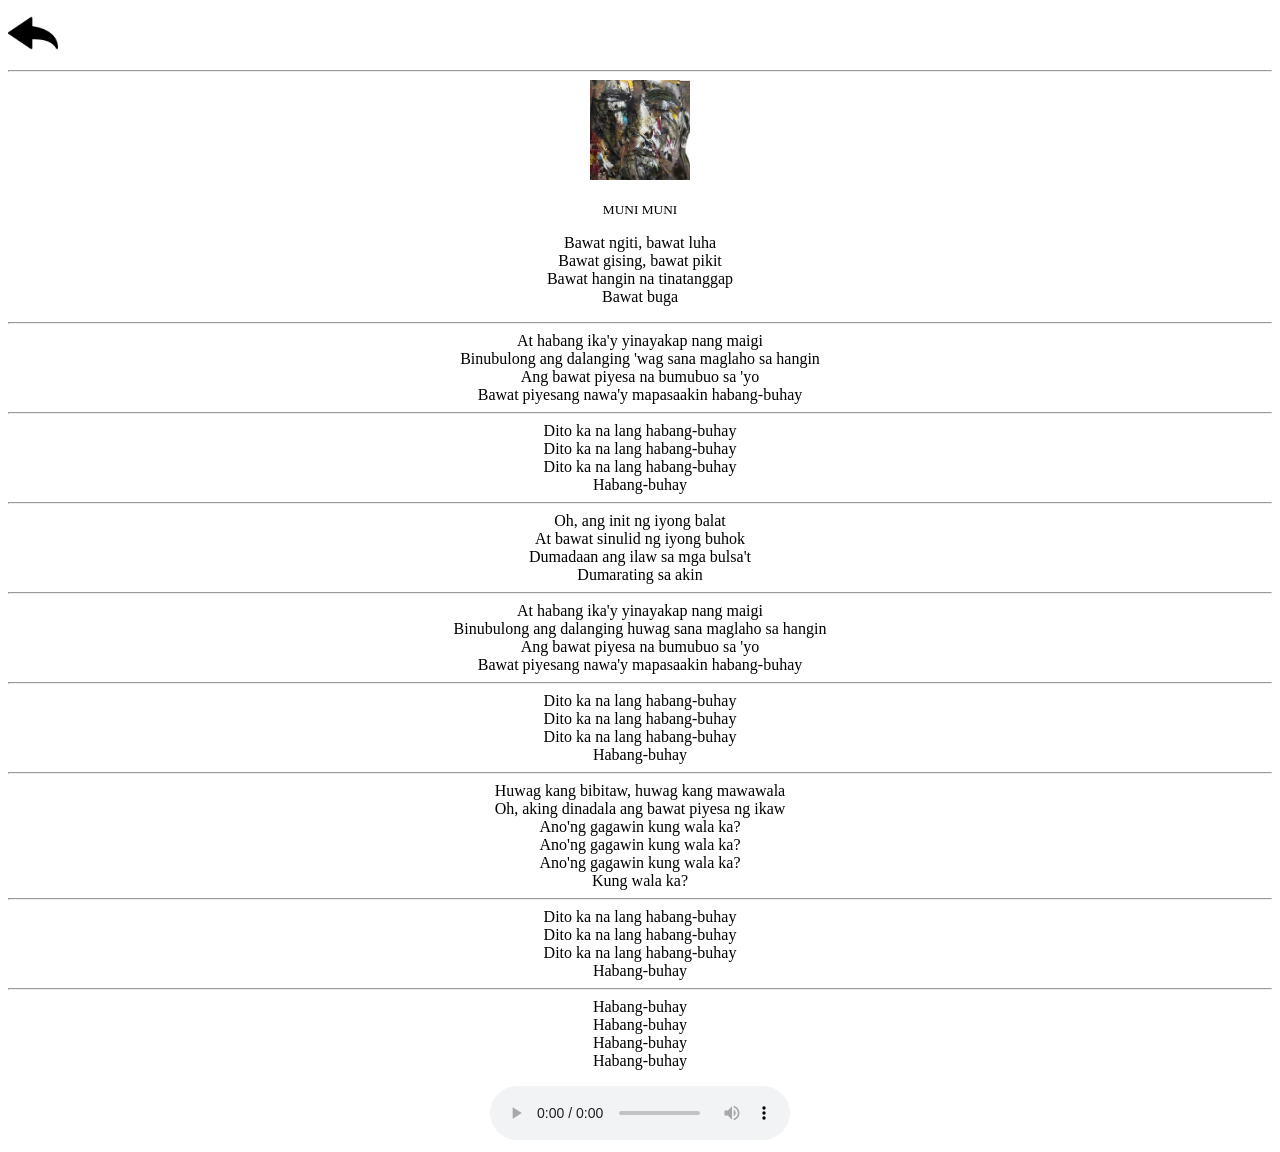
==== bwt.html @ 25f52edd "Add files via upload" ====
<!doctype html>
<a href = "porject itec.html"><img src="back.png" alt="Back" width="50px"></a>
<hr>
<center><img src="bawat.jpg" width="100px"></center>
<center><p><small>MUNI MUNI</small></p></center>
<center><p>Bawat ngiti, bawat luha<br>
Bawat gising, bawat pikit<br>
Bawat hangin na tinatanggap<br>
Bawat buga
<hr>
At habang ika'y yinayakap nang maigi<br>
Binubulong ang dalanging 'wag sana maglaho sa hangin<br>
Ang bawat piyesa na bumubuo sa 'yo<br>
Bawat piyesang nawa'y mapasaakin habang-buhay
<hr>
Dito ka na lang habang-buhay<br>
Dito ka na lang habang-buhay<br>
Dito ka na lang habang-buhay<br>
Habang-buhay
<HR>
Oh, ang init ng iyong balat<br>
At bawat sinulid ng iyong buhok<br>
Dumadaan ang ilaw sa mga bulsa't<br>
Dumarating sa akin
<hr>
At habang ika'y yinayakap nang maigi<br>
Binubulong ang dalanging huwag sana maglaho sa hangin<br>
Ang bawat piyesa na bumubuo sa 'yo<br>
Bawat piyesang nawa'y mapasaakin habang-buhay
<hr>
Dito ka na lang habang-buhay<br>
Dito ka na lang habang-buhay<br>
Dito ka na lang habang-buhay<br>
Habang-buhay
<hr>
Huwag kang bibitaw, huwag kang mawawala<br>
Oh, aking dinadala ang bawat piyesa ng ikaw<br>
Ano'ng gagawin kung wala ka?<br>
Ano'ng gagawin kung wala ka?<br>
Ano'ng gagawin kung wala ka?<br>
Kung wala ka?
<hr>
Dito ka na lang habang-buhay<br>
Dito ka na lang habang-buhay<br>
Dito ka na lang habang-buhay<br>
Habang-buhay
<hr>
Habang-buhay<br>
Habang-buhay<br>
Habang-buhay<br>
Habang-buhay</p></center>

<center><audio controls>
  <source src="Munimuni - Bawat Piyesa (Official Lyric Video) [0E8B6yl4I5I].mp3" type="audio/mpeg">
  Your browser does not support the audio element.
</audio></center>

</html>
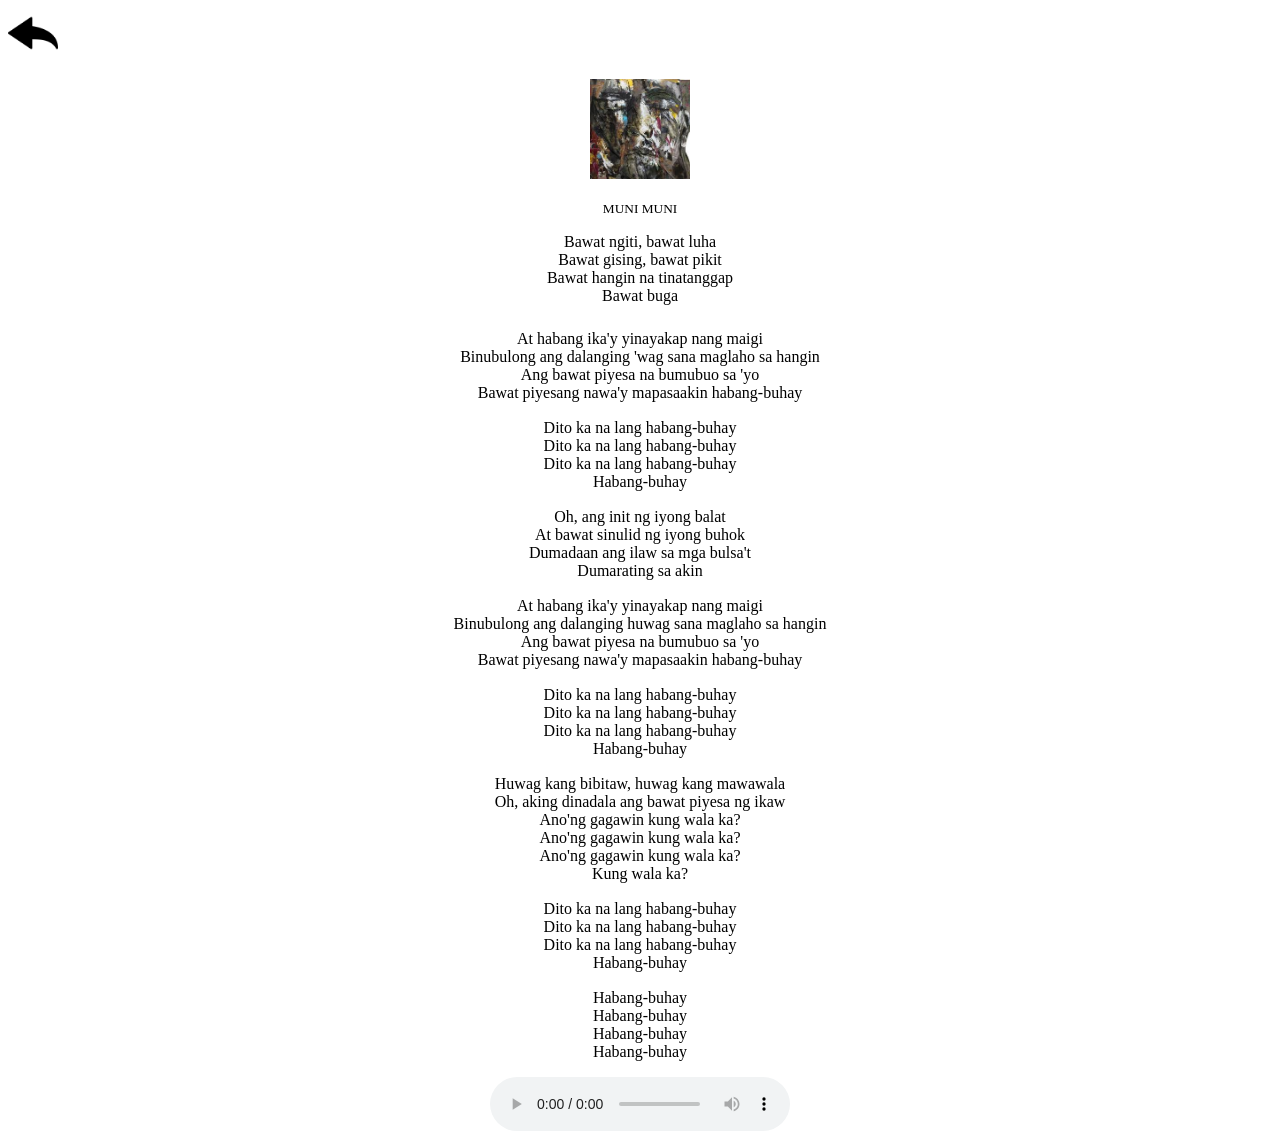
==== commit 605d6934: "Refactor bwt.html with styles and structure Added a style section for horizontal rules and updated H" ====
--- a/bwt.html
+++ b/bwt.html
@@ -1,5 +1,13 @@
 <!doctype html>
-<a href = "porject itec.html"><img src="back.png" alt="Back" width="50px"></a>
+<head>
+<style>
+    hr {
+        border: 0;
+        border-top: 1px solid white;
+    }
+</style>
+</head>
+<a href = "index.html"><img src="back.png" alt="Back" width="50px"></a>
 <hr>
 <center><img src="bawat.jpg" width="100px"></center>
 <center><p><small>MUNI MUNI</small></p></center>
@@ -55,4 +63,4 @@
   Your browser does not support the audio element.
 </audio></center>
 
-</html>+</html>
